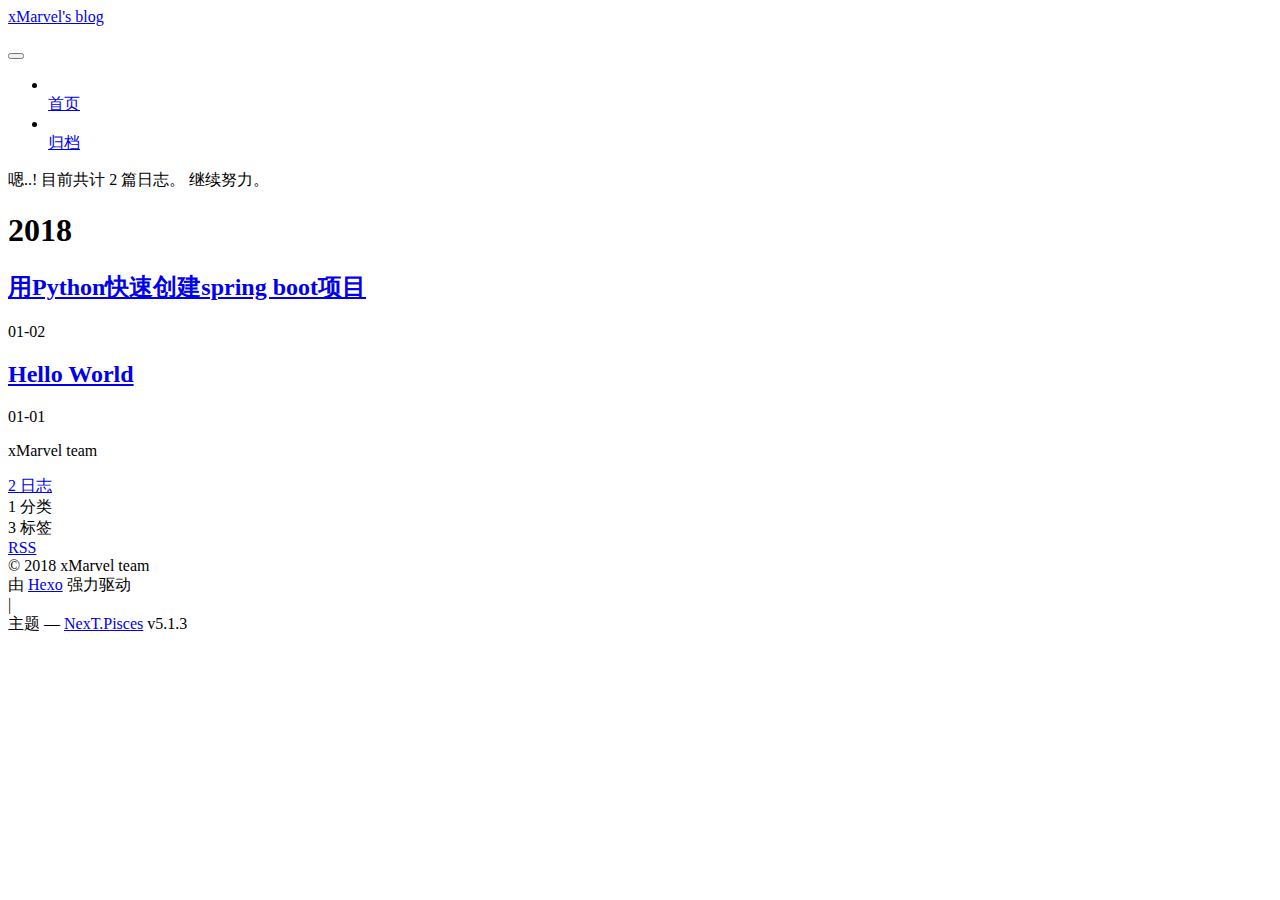
==== archives/index.html @ 48d580c9 "Site updated: 2018-01-06 23:24:30" ====
<!DOCTYPE html>



  


<html class="theme-next pisces use-motion" lang="zh-Hans">
<head>
  <meta charset="UTF-8"/>
<meta http-equiv="X-UA-Compatible" content="IE=edge" />
<meta name="viewport" content="width=device-width, initial-scale=1, maximum-scale=1"/>
<meta name="theme-color" content="#222">









<meta http-equiv="Cache-Control" content="no-transform" />
<meta http-equiv="Cache-Control" content="no-siteapp" />
















  
  
  <link href="/blog/lib/fancybox/source/jquery.fancybox.css?v=2.1.5" rel="stylesheet" type="text/css" />







<link href="/blog/lib/font-awesome/css/font-awesome.min.css?v=4.6.2" rel="stylesheet" type="text/css" />

<link href="/blog/css/main.css?v=5.1.3" rel="stylesheet" type="text/css" />


  <link rel="apple-touch-icon" sizes="180x180" href="/blog/images/apple-touch-icon-next.png?v=5.1.3">


  <link rel="icon" type="image/png" sizes="32x32" href="/blog/images/favicon-32x32-next.png?v=5.1.3">


  <link rel="icon" type="image/png" sizes="16x16" href="/blog/images/favicon-16x16-next.png?v=5.1.3">


  <link rel="mask-icon" href="/blog/images/logo.svg?v=5.1.3" color="#222">





  <meta name="keywords" content="Hexo, NexT" />





  <link rel="alternate" href="/blog/atom.xml" title="xMarvel's blog" type="application/atom+xml" />






<meta property="og:type" content="website">
<meta property="og:title" content="xMarvel&#39;s blog">
<meta property="og:url" content="https://xMarvel.github.io/archives/index.html">
<meta property="og:site_name" content="xMarvel&#39;s blog">
<meta property="og:locale" content="zh-Hans">
<meta name="twitter:card" content="summary">
<meta name="twitter:title" content="xMarvel&#39;s blog">



<script type="text/javascript" id="hexo.configurations">
  var NexT = window.NexT || {};
  var CONFIG = {
    root: '/blog/',
    scheme: 'Pisces',
    version: '5.1.3',
    sidebar: {"position":"left","display":"post","offset":12,"b2t":false,"scrollpercent":false,"onmobile":false},
    fancybox: true,
    tabs: true,
    motion: {"enable":true,"async":false,"transition":{"post_block":"fadeIn","post_header":"slideDownIn","post_body":"slideDownIn","coll_header":"slideLeftIn","sidebar":"slideUpIn"}},
    duoshuo: {
      userId: '0',
      author: '博主'
    },
    algolia: {
      applicationID: '',
      apiKey: '',
      indexName: '',
      hits: {"per_page":10},
      labels: {"input_placeholder":"Search for Posts","hits_empty":"We didn't find any results for the search: ${query}","hits_stats":"${hits} results found in ${time} ms"}
    }
  };
</script>



  <link rel="canonical" href="https://xMarvel.github.io/archives/"/>





  <title>归档 | xMarvel's blog</title>
  








</head>

<body itemscope itemtype="http://schema.org/WebPage" lang="zh-Hans">

  
  
    
  

  <div class="container sidebar-position-left page-archive">
    <div class="headband"></div>

    <header id="header" class="header" itemscope itemtype="http://schema.org/WPHeader">
      <div class="header-inner"><div class="site-brand-wrapper">
  <div class="site-meta ">
    

    <div class="custom-logo-site-title">
      <a href="/blog/"  class="brand" rel="start">
        <span class="logo-line-before"><i></i></span>
        <span class="site-title">xMarvel's blog</span>
        <span class="logo-line-after"><i></i></span>
      </a>
    </div>
      
        <p class="site-subtitle"></p>
      
  </div>

  <div class="site-nav-toggle">
    <button>
      <span class="btn-bar"></span>
      <span class="btn-bar"></span>
      <span class="btn-bar"></span>
    </button>
  </div>
</div>

<nav class="site-nav">
  

  
    <ul id="menu" class="menu">
      
        
        <li class="menu-item menu-item-home">
          <a href="/blog/" rel="section">
            
              <i class="menu-item-icon fa fa-fw fa-home"></i> <br />
            
            首页
          </a>
        </li>
      
        
        <li class="menu-item menu-item-archives">
          <a href="/blog/archives/" rel="section">
            
              <i class="menu-item-icon fa fa-fw fa-archive"></i> <br />
            
            归档
          </a>
        </li>
      

      
    </ul>
  

  
</nav>



 </div>
    </header>

    <main id="main" class="main">
      <div class="main-inner">
        <div class="content-wrap">
          <div id="content" class="content">
            

  
  
  
  <div class="post-block archive">
    <div id="posts" class="posts-collapse">
      <span class="archive-move-on"></span>

      <span class="archive-page-counter">
        
        
        
          
        
        嗯..! 目前共计 2 篇日志。 继续努力。
      </span>

      

        
        
        

        
          
          <div class="collection-title">
            <h1 class="archive-year" id="archive-year-2018">2018</h1>
          </div>
        
        

        

  <article class="post post-type-normal" itemscope itemtype="http://schema.org/Article">
    <header class="post-header">

      <h2 class="post-title">
        
            <a class="post-title-link" href="/blog/2018/01/02/spring-boot-gradle-python/" itemprop="url">
              
                <span itemprop="name">用Python快速创建spring boot项目</span>
              
            </a>
        
      </h2>

      <div class="post-meta">
        <time class="post-time" itemprop="dateCreated"
              datetime="2018-01-02T17:00:23+08:00"
              content="2018-01-02" >
          01-02
        </time>
      </div>

    </header>
  </article>



      

        
        
        

        
        

        

  <article class="post post-type-normal" itemscope itemtype="http://schema.org/Article">
    <header class="post-header">

      <h2 class="post-title">
        
            <a class="post-title-link" href="/blog/2018/01/01/hello-world/" itemprop="url">
              
                <span itemprop="name">Hello World</span>
              
            </a>
        
      </h2>

      <div class="post-meta">
        <time class="post-time" itemprop="dateCreated"
              datetime="2018-01-01T00:00:00+08:00"
              content="2018-01-01" >
          01-01
        </time>
      </div>

    </header>
  </article>



      

    </div>
  </div>
  
  
  

  



          </div>
          


          

        </div>
        
          
  
  <div class="sidebar-toggle">
    <div class="sidebar-toggle-line-wrap">
      <span class="sidebar-toggle-line sidebar-toggle-line-first"></span>
      <span class="sidebar-toggle-line sidebar-toggle-line-middle"></span>
      <span class="sidebar-toggle-line sidebar-toggle-line-last"></span>
    </div>
  </div>

  <aside id="sidebar" class="sidebar">
    
    <div class="sidebar-inner">

      

      

      <section class="site-overview-wrap sidebar-panel sidebar-panel-active">
        <div class="site-overview">
          <div class="site-author motion-element" itemprop="author" itemscope itemtype="http://schema.org/Person">
            
              <p class="site-author-name" itemprop="name">xMarvel team</p>
              <p class="site-description motion-element" itemprop="description"></p>
          </div>

          <nav class="site-state motion-element">

            
              <div class="site-state-item site-state-posts">
              
                <a href="/blog/archives/">
              
                  <span class="site-state-item-count">2</span>
                  <span class="site-state-item-name">日志</span>
                </a>
              </div>
            

            
              
              
              <div class="site-state-item site-state-categories">
                
                  <span class="site-state-item-count">1</span>
                  <span class="site-state-item-name">分类</span>
                
              </div>
            

            
              
              
              <div class="site-state-item site-state-tags">
                
                  <span class="site-state-item-count">3</span>
                  <span class="site-state-item-name">标签</span>
                
              </div>
            

          </nav>

          
            <div class="feed-link motion-element">
              <a href="/blog/atom.xml" rel="alternate">
                <i class="fa fa-rss"></i>
                RSS
              </a>
            </div>
          

          

          
          

          
          

          

        </div>
      </section>

      

      

    </div>
  </aside>


        
      </div>
    </main>

    <footer id="footer" class="footer">
      <div class="footer-inner">
        <div class="copyright">&copy; <span itemprop="copyrightYear">2018</span>
  <span class="with-love">
    <i class="fa fa-user"></i>
  </span>
  <span class="author" itemprop="copyrightHolder">xMarvel team</span>

  
</div>


  <div class="powered-by">由 <a class="theme-link" target="_blank" href="https://hexo.io">Hexo</a> 强力驱动</div>



  <span class="post-meta-divider">|</span>



  <div class="theme-info">主题 &mdash; <a class="theme-link" target="_blank" href="https://github.com/iissnan/hexo-theme-next">NexT.Pisces</a> v5.1.3</div>




        







        
      </div>
    </footer>

    
      <div class="back-to-top">
        <i class="fa fa-arrow-up"></i>
        
      </div>
    

    

  </div>

  

<script type="text/javascript">
  if (Object.prototype.toString.call(window.Promise) !== '[object Function]') {
    window.Promise = null;
  }
</script>









  












  
  
    <script type="text/javascript" src="/blog/lib/jquery/index.js?v=2.1.3"></script>
  

  
  
    <script type="text/javascript" src="/blog/lib/fastclick/lib/fastclick.min.js?v=1.0.6"></script>
  

  
  
    <script type="text/javascript" src="/blog/lib/jquery_lazyload/jquery.lazyload.js?v=1.9.7"></script>
  

  
  
    <script type="text/javascript" src="/blog/lib/velocity/velocity.min.js?v=1.2.1"></script>
  

  
  
    <script type="text/javascript" src="/blog/lib/velocity/velocity.ui.min.js?v=1.2.1"></script>
  

  
  
    <script type="text/javascript" src="/blog/lib/fancybox/source/jquery.fancybox.pack.js?v=2.1.5"></script>
  


  


  <script type="text/javascript" src="/blog/js/src/utils.js?v=5.1.3"></script>

  <script type="text/javascript" src="/blog/js/src/motion.js?v=5.1.3"></script>



  
  


  <script type="text/javascript" src="/blog/js/src/affix.js?v=5.1.3"></script>

  <script type="text/javascript" src="/blog/js/src/schemes/pisces.js?v=5.1.3"></script>



  

  


  <script type="text/javascript" src="/blog/js/src/bootstrap.js?v=5.1.3"></script>



  


  




	





  





  












  





  

  

  

  
  

  

  

  

</body>
</html>
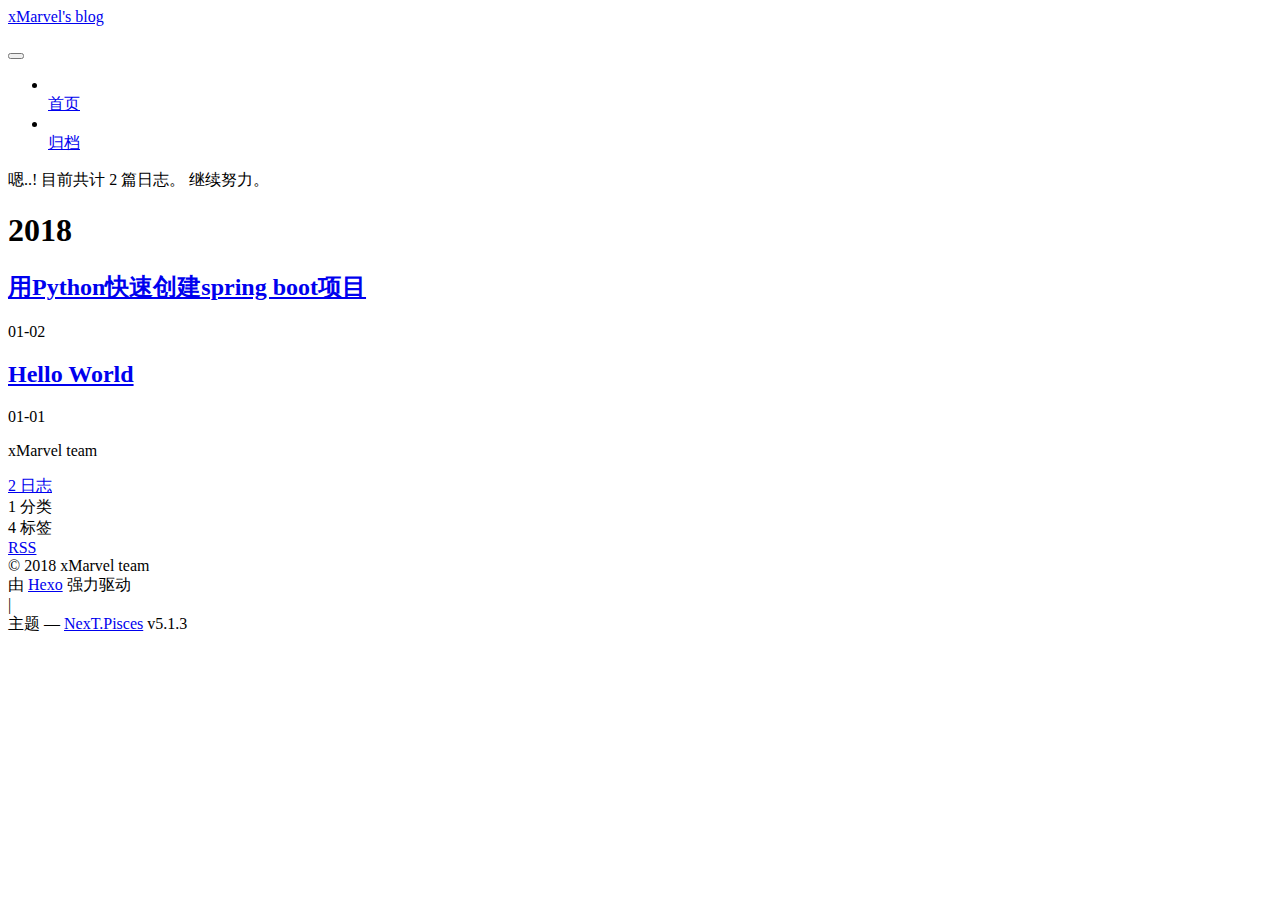
==== commit 3d475c36: "Site updated: 2018-01-06 23:45:09" ====
--- a/archives/index.html
+++ b/archives/index.html
@@ -386,7 +386,7 @@
               
               <div class="site-state-item site-state-tags">
                 
-                  <span class="site-state-item-count">3</span>
+                  <span class="site-state-item-count">4</span>
                   <span class="site-state-item-name">标签</span>
                 
               </div>
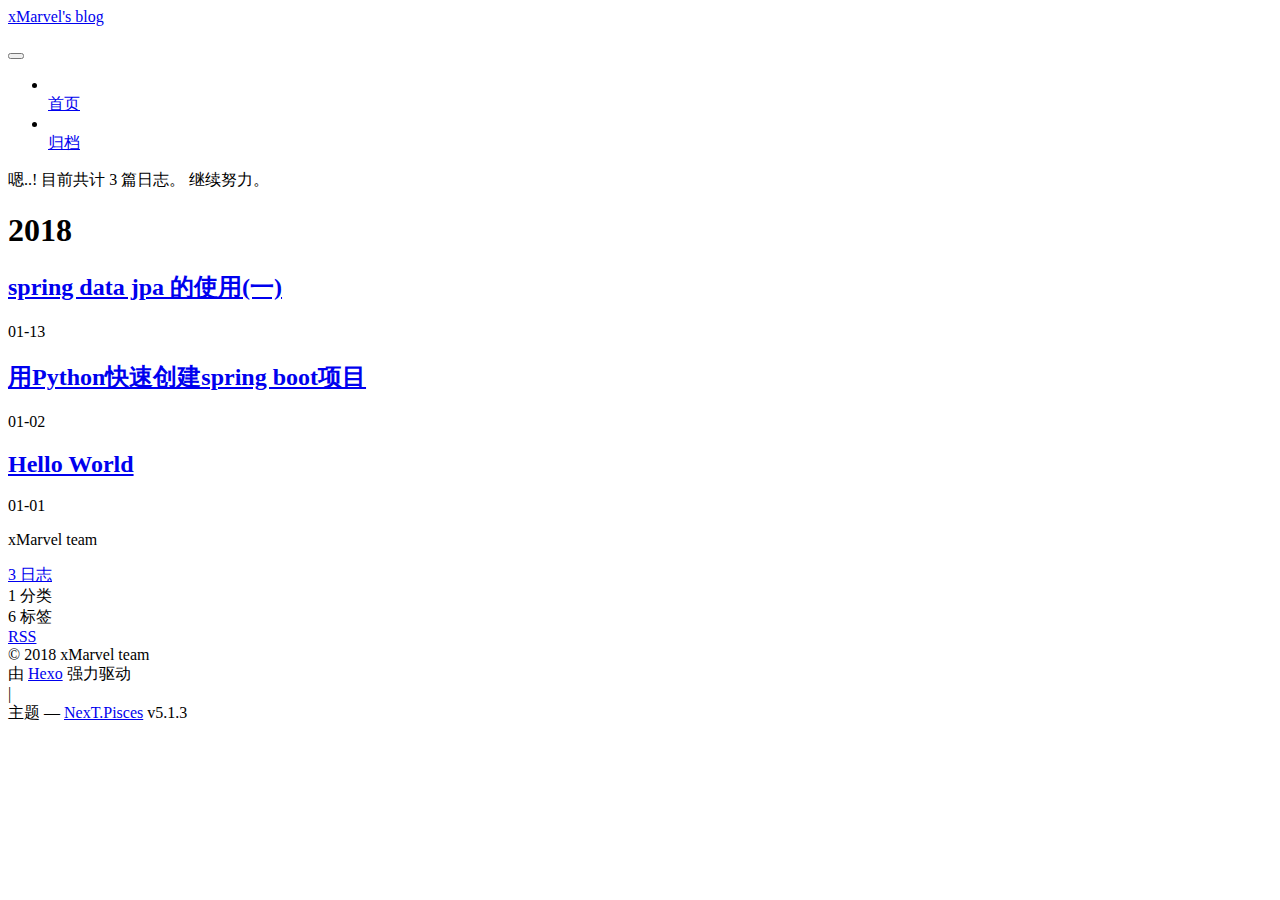
==== commit a43d8148: "Site updated: 2018-03-11 23:30:42" ====
--- a/archives/index.html
+++ b/archives/index.html
@@ -229,7 +229,7 @@
         
           
         
-        嗯..! 目前共计 2 篇日志。 继续努力。
+        嗯..! 目前共计 3 篇日志。 继续努力。
       </span>
 
       
@@ -243,6 +243,43 @@
           <div class="collection-title">
             <h1 class="archive-year" id="archive-year-2018">2018</h1>
           </div>
+        
+        
+
+        
+
+  <article class="post post-type-normal" itemscope itemtype="http://schema.org/Article">
+    <header class="post-header">
+
+      <h2 class="post-title">
+        
+            <a class="post-title-link" href="/blog/2018/01/13/spring-data-jpa/" itemprop="url">
+              
+                <span itemprop="name">spring data jpa 的使用(一)</span>
+              
+            </a>
+        
+      </h2>
+
+      <div class="post-meta">
+        <time class="post-time" itemprop="dateCreated"
+              datetime="2018-01-13T08:37:18+08:00"
+              content="2018-01-13" >
+          01-13
+        </time>
+      </div>
+
+    </header>
+  </article>
+
+
+
+      
+
+        
+        
+        
+
         
         
 
@@ -364,7 +401,7 @@
               
                 <a href="/blog/archives/">
               
-                  <span class="site-state-item-count">2</span>
+                  <span class="site-state-item-count">3</span>
                   <span class="site-state-item-name">日志</span>
                 </a>
               </div>
@@ -386,7 +423,7 @@
               
               <div class="site-state-item site-state-tags">
                 
-                  <span class="site-state-item-count">4</span>
+                  <span class="site-state-item-count">6</span>
                   <span class="site-state-item-name">标签</span>
                 
               </div>
